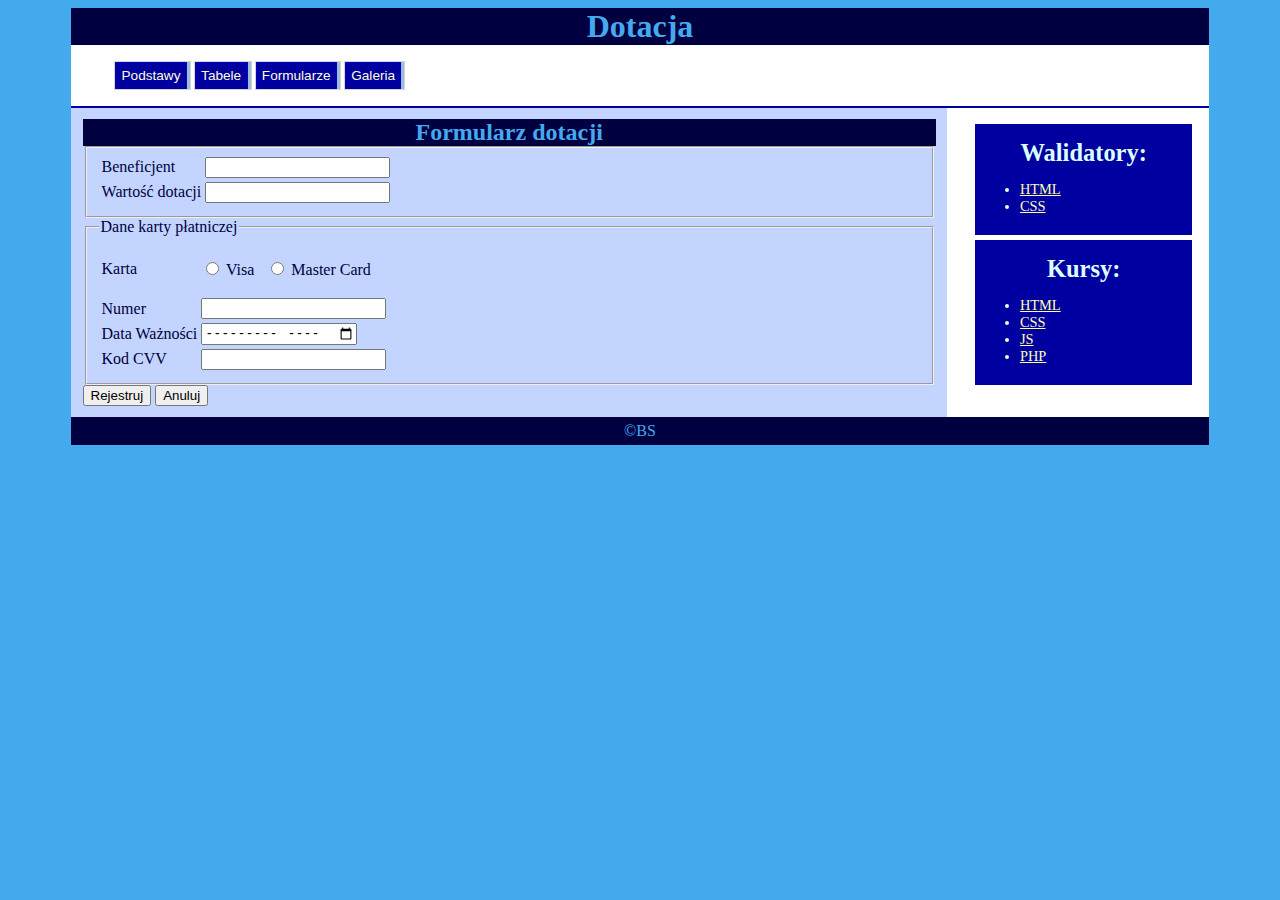
==== dotacje.html @ 400ec3e8 "New pages with basic validation" ====
<!DOCTYPE html>
<html lang="pl">
<head>
  <meta charset="UTF-8">
  <meta name="viewport" content="width=device-width, initial-scale=1.0">
  <link rel="stylesheet" href="CSS/style.css" type="text/css">
  <title>Dotacja</title>
</head>
<body>
<div id="kontener">
  <div id="baner">
    <h1>Dotacja</h1>
  </div>
  <div id="menu">
    <ul id="nav">
      <li><a href="index.html">Podstawy</a></li>
      <li><a href="tabele.html">Tabele</a></li>
      <li><a href="formularze.html">Formularze</a>
        <ul>
          <li><a href="formularze.html" >Pola formularza</a></li>
          <li><a href="obliczenia.html" >Obliczenia w formularzu</a></li>
        </ul>
      </li>
      <li><a href="galeria.html">Galeria</a></li>
    </ul>
  </div>

  <div id="tresc">
    <div id="dotacja">
      <h2>Formularz dotacji</h2>
      <div id="formularz">
        <form action="mailto:test@pollub.pl" method="post">
          <fieldset name="pierwszy">
            <table>
              <tbody>
              <tr>
                <td><label for="beneficjent">Beneficjent</label></td>
                <td>
                  <input list="beneficjent-choose" id="beneficjent" name="beneficjent" title="Wybierz beneficjenta" required>
                  <datalist id="beneficjent-choose">
                  <option value="Wioski Dziecięce SOS">
                  <option value="WOŚP">
                  <option value="Budzik">
                </datalist></td>
              </tr>
              <tr>
                <td><label for="wartoscDotacji">Wartość dotacji</label></td>
                <td><input type="number" id="wartoscDotacji" min="20" step="1" title="Wybierz wartość dotacji" required></td>
              </tr>
              </tbody>
            </table>
          </fieldset>
          <fieldset name="drugi">
            <legend>Dane karty płatniczej</legend>
            <table>
              <tbody>
              <tr>
                <td><p>Karta</p></td>
                <td><label><input type="radio" name="karta" value="Vi"> Visa </label></td>
                <td><label><input type="radio" name="karta" value="MC"> Master Card </label></td>
              </tr>
              <tr>
                <td><label for="numerKarty">Numer</label></td>
                <td colspan="2"><input type="number" id="numerKarty" pattern="[0-9]{13,16}" title="Podaj 13 lub 16 cyfr" required></td>
              </tr>
              <tr>
                <td><label for="dataWaznosci">Data Ważności</label></td>
                <td colspan="2"><input type="month" id="dataWaznosci" title="Wybierz date ważności" required></td>
              </tr>
              <tr>
                <td><label for="kodCVV">Kod CVV</label></td>
                <td colspan="2"><input type="text" id="kodCVV" pattern="[0-9]{3,4}" title="Podaj 3 lub 4 cyfry" required></td>
              </tr>
              </tbody>
            </table>
          </fieldset>
          <input type="submit" value="Rejestruj">
          <input type="reset" value="Anuluj">
        </form>
      </div>
    </div>

  </div>

  <div id="pasek">
    <div class="box"> <h3>Walidatory:</h3>
      <ul>
        <li> <a href="https://validator.w3.org/">HTML </a></li>
        <li> <a href="https://jigsaw.w3.org/css-validator/">CSS</a></li>
      </ul> </div>
    <div class="box">
      <h3>Kursy:</h3>
      <ul>
        <li> <a href="https://www.w3schools.com/html/"> HTML </a></li>
        <li> <a href="https://www.w3schools.com/css/"> CSS </a></li>
        <li> <a href="https://www.w3schools.com/js/"> JS </a></li>
        <li> <a href="https://www.w3schools.com/php/"> PHP </a></li>
      </ul>
    </div>
  </div>

  <div id="stopka"> &copy;BS </div>
</div>

</body>
</html>
---- CSS/style.css ----
h1, h2, h3 {
    margin:0;
    padding:0; }

body {
    background: #4ae;
    color:#000040;
}

h1, h2, #stopka {
    background: #000040;
    color: #4ae;
    text-align: center;
}

#tresc {
    background: #C2D4FFFF;
}

tfoot tr p {
    margin: 0;
    padding: 0;
}

#kontener {
    background: #ffffff;
    width: 90%;
    margin-left: 5%;
}

#menu {
    float:left;
    width:100%;
    margin:0;
    padding:0;
    background:#ffffff;
    border-bottom:2px solid #0000a0;
}
#menu li {
    float: left;
    margin: 0;
    list-style: none;
    padding-right: 3px;
    font-family: "Lucida Grande", sans-serif;
    font-size: 85%;
}
 #menu a {
      float:left;
      display:block;
      margin:0;
      padding:4px 8px;
      color:#ffffd7;
      text-decoration:none;
      border: 1px solid #0000c6;
      border-bottom:none;
      background:#0000a0;
  }
#menu a:hover {
    background:#0000d5;
    color:#ffffff;
    text-decoration:none;
}

#tresc {
    float:left;
    width:75%;
    padding:1%;
}

#pasek{
    float:right;
    width:20%;
    padding:1%;
}
#stopka{
    clear:both;
    width:100%;
    padding:5px 0 5px 0;
    text-align:center;
}

.box {
    background: #0000a0;
    color: #dbffff;
    padding: 5px;
    margin: 5px;
    font-size: 90%;
}
.box a{
    color:#ffffb0
}

/*Zadanie 3.4*/
#nav {
    text-align: left;
    overflow: hidden;
    font-family: calibri, tahoma, sans-serif;
}
ul#nav li {
    border: 1px solid #d5d5d5; list-style-type: none; float: left;
    background: #98bed8; margin-left: 3px;
}
ul#nav li:hover {
    border: 1px solid #d5d5d5; list-style-type: none; float: left;
    background: #f0f0f0; margin-left: 3px;
}
ul#nav li a {
    display : block;
    padding : 4pt;
    text-decoration : none; }
ul#nav li li a {
    width: 160px;
}
ul#nav li li:hover {
    background: white;
}
ul#nav li ul {
    overflow: hidden;
    display: none;
}
ul#nav li:hover ul {
    position: absolute;
    background: #aaa;
    padding: 0;
    display: block;
    width: 177px;
}

/*Zadanie 3.5*/

h3 {
    text-align: center;
    font-size: 1.7em;
    margin: 10px;
}

#ramkaGalerii{
    width: 80%;
    margin: auto;
    display: flex;
    justify-content: center;
    align-items: center;
}

.wierszGalerii img{
    margin-top: 10px !important;
}

#W3CLogo60 {
    width: 60px;
}
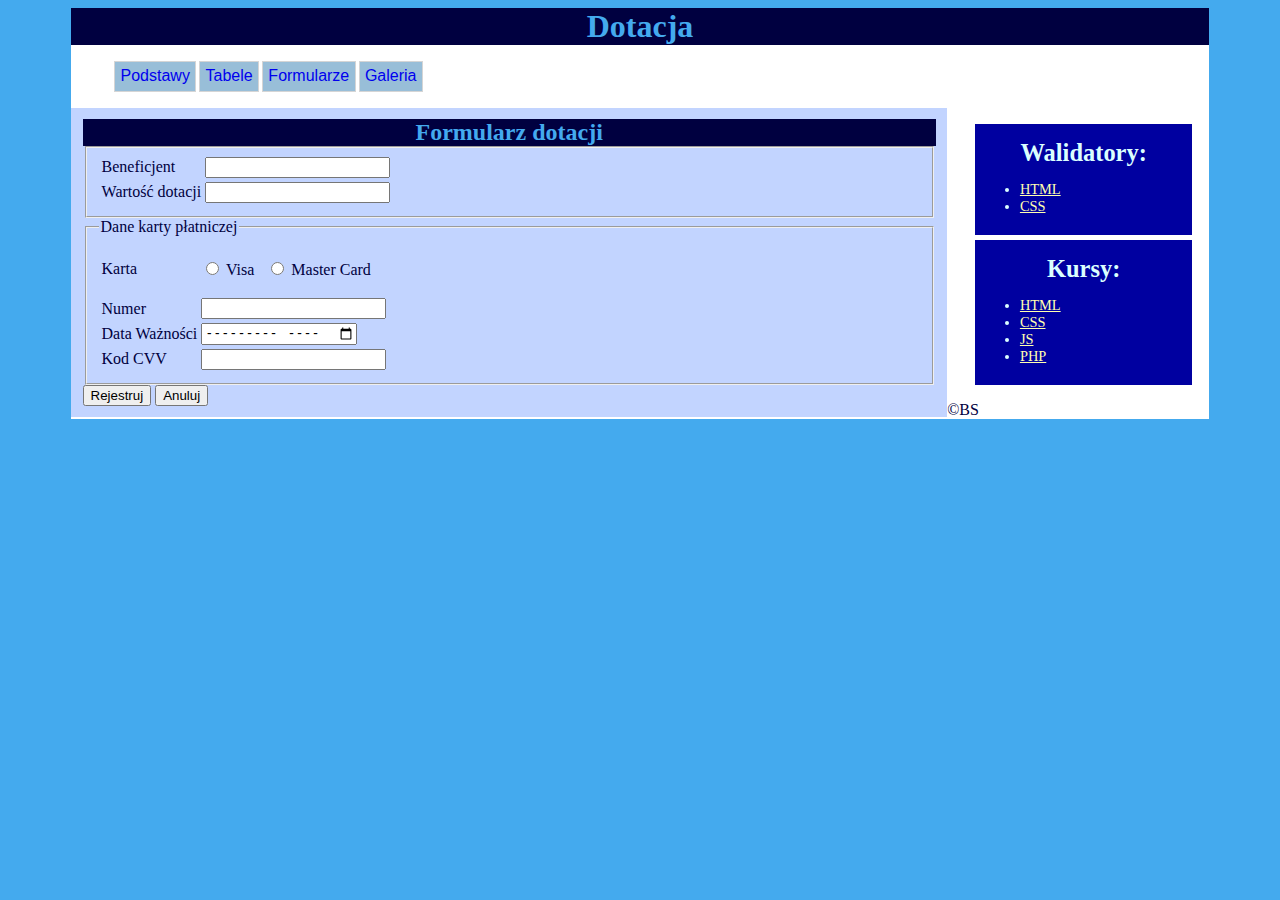
==== commit 9738471d: "Lab5 without flexbox against float" ====
--- a/dotacje.html
+++ b/dotacje.html
@@ -61,7 +61,7 @@
               </tr>
               <tr>
                 <td><label for="numerKarty">Numer</label></td>
-                <td colspan="2"><input type="number" id="numerKarty" pattern="[0-9]{13,16}" title="Podaj 13 lub 16 cyfr" required></td>
+                <td colspan="2"><input type="number" id="numerKarty" pattern="[0-9]{13}$|[0-9]{16}$" title="Podaj 13 lub 16 cyfr" required></td>
               </tr>
               <tr>
                 <td><label for="dataWaznosci">Data Ważności</label></td>
@@ -82,7 +82,7 @@
 
   </div>
 
-  <div id="pasek">
+  <aside>
     <div class="box"> <h3>Walidatory:</h3>
       <ul>
         <li> <a href="https://validator.w3.org/">HTML </a></li>
@@ -97,7 +97,7 @@
         <li> <a href="https://www.w3schools.com/php/"> PHP </a></li>
       </ul>
     </div>
-  </div>
+  </aside>
 
   <div id="stopka"> &copy;BS </div>
 </div>
--- a/CSS/style.css
+++ b/CSS/style.css
@@ -7,7 +7,7 @@
     color:#000040;
 }
 
-h1, h2, #stopka {
+h1, h2, footer {
     background: #000040;
     color: #4ae;
     text-align: center;
@@ -28,51 +28,36 @@
     margin-left: 5%;
 }
 
-#menu {
-    float:left;
-    width:100%;
-    margin:0;
-    padding:0;
-    background:#ffffff;
-    border-bottom:2px solid #0000a0;
-}
-#menu li {
-    float: left;
-    margin: 0;
-    list-style: none;
-    padding-right: 3px;
-    font-family: "Lucida Grande", sans-serif;
-    font-size: 85%;
-}
- #menu a {
-      float:left;
-      display:block;
-      margin:0;
-      padding:4px 8px;
-      color:#ffffd7;
-      text-decoration:none;
-      border: 1px solid #0000c6;
-      border-bottom:none;
-      background:#0000a0;
-  }
-#menu a:hover {
-    background:#0000d5;
-    color:#ffffff;
-    text-decoration:none;
-}
-
 #tresc {
     float:left;
     width:75%;
     padding:1%;
 }
 
-#pasek{
+aside{
     float:right;
     width:20%;
     padding:1%;
 }
-#stopka{
+@media screen and (max-width: 720px) {
+    #tresc {
+        width:98%;
+        padding:1%;
+    }
+    aside{
+        display: flex;
+        align-items: stretch;
+        width:98%;
+        padding:1%;
+    }
+    aside .box{
+        float: left;
+        width: 45%;
+        padding: 1%;
+    }
+}
+
+footer{
     clear:both;
     width:100%;
     padding:5px 0 5px 0;
@@ -97,12 +82,18 @@
     font-family: calibri, tahoma, sans-serif;
 }
 ul#nav li {
-    border: 1px solid #d5d5d5; list-style-type: none; float: left;
-    background: #98bed8; margin-left: 3px;
+    border: 1px solid #d5d5d5;
+    list-style-type: none;
+    float: left;
+    background: #98bed8;
+    margin-left: 3px;
 }
 ul#nav li:hover {
-    border: 1px solid #d5d5d5; list-style-type: none; float: left;
-    background: #f0f0f0; margin-left: 3px;
+    border: 1px solid #d5d5d5;
+    list-style-type: none;
+    float: left;
+    background: #f0f0f0;
+    margin-left: 3px;
 }
 ul#nav li a {
     display : block;
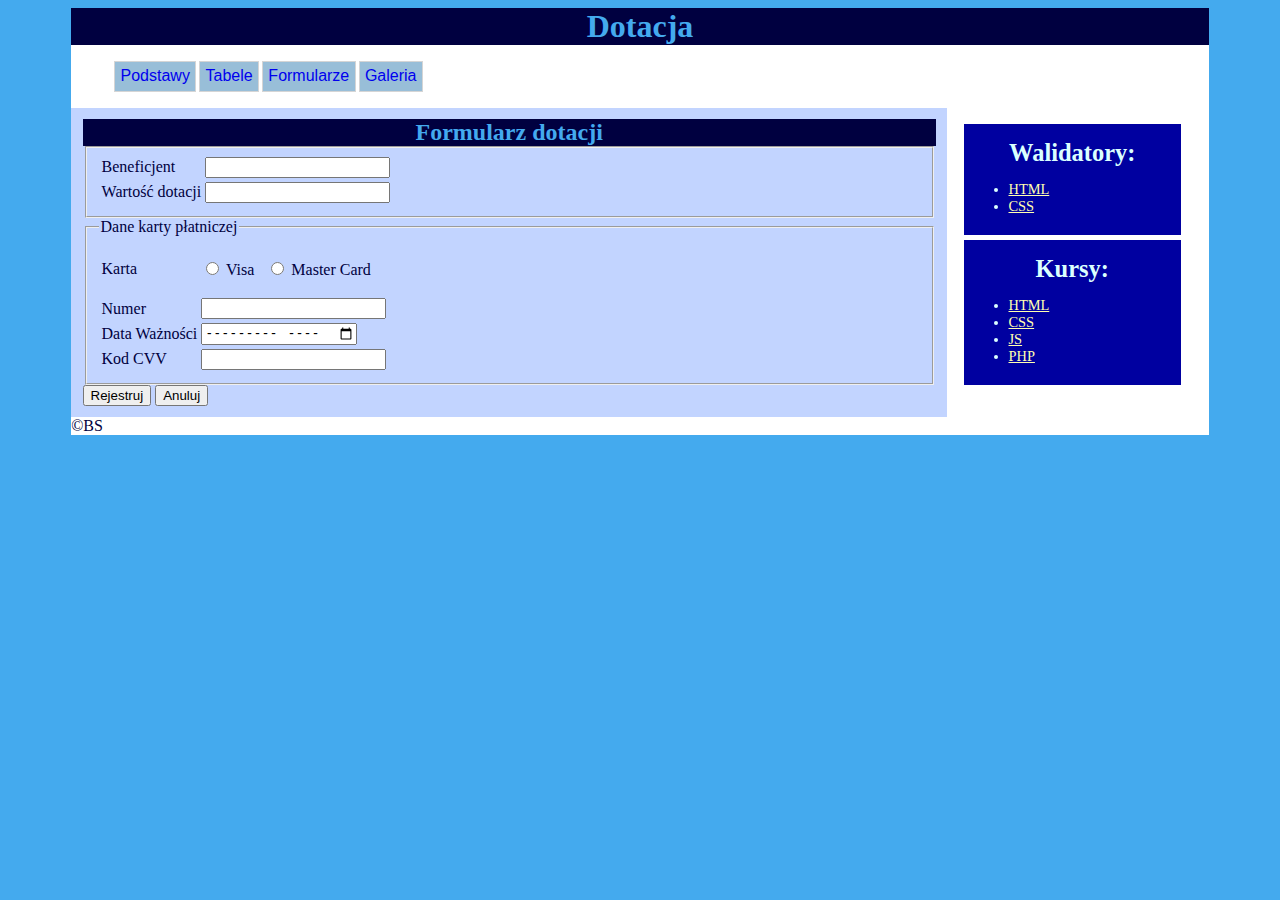
==== commit 01f3d549: "Lab5 with flexbox against float" ====
--- a/dotacje.html
+++ b/dotacje.html
@@ -25,79 +25,81 @@
     </ul>
   </div>
 
-  <div id="tresc">
-    <div id="dotacja">
-      <h2>Formularz dotacji</h2>
-      <div id="formularz">
-        <form action="mailto:test@pollub.pl" method="post">
-          <fieldset name="pierwszy">
-            <table>
-              <tbody>
-              <tr>
-                <td><label for="beneficjent">Beneficjent</label></td>
-                <td>
-                  <input list="beneficjent-choose" id="beneficjent" name="beneficjent" title="Wybierz beneficjenta" required>
-                  <datalist id="beneficjent-choose">
-                  <option value="Wioski Dziecięce SOS">
-                  <option value="WOŚP">
-                  <option value="Budzik">
-                </datalist></td>
-              </tr>
-              <tr>
-                <td><label for="wartoscDotacji">Wartość dotacji</label></td>
-                <td><input type="number" id="wartoscDotacji" min="20" step="1" title="Wybierz wartość dotacji" required></td>
-              </tr>
-              </tbody>
-            </table>
-          </fieldset>
-          <fieldset name="drugi">
-            <legend>Dane karty płatniczej</legend>
-            <table>
-              <tbody>
-              <tr>
-                <td><p>Karta</p></td>
-                <td><label><input type="radio" name="karta" value="Vi"> Visa </label></td>
-                <td><label><input type="radio" name="karta" value="MC"> Master Card </label></td>
-              </tr>
-              <tr>
-                <td><label for="numerKarty">Numer</label></td>
-                <td colspan="2"><input type="number" id="numerKarty" pattern="[0-9]{13}$|[0-9]{16}$" title="Podaj 13 lub 16 cyfr" required></td>
-              </tr>
-              <tr>
-                <td><label for="dataWaznosci">Data Ważności</label></td>
-                <td colspan="2"><input type="month" id="dataWaznosci" title="Wybierz date ważności" required></td>
-              </tr>
-              <tr>
-                <td><label for="kodCVV">Kod CVV</label></td>
-                <td colspan="2"><input type="text" id="kodCVV" pattern="[0-9]{3,4}" title="Podaj 3 lub 4 cyfry" required></td>
-              </tr>
-              </tbody>
-            </table>
-          </fieldset>
-          <input type="submit" value="Rejestruj">
-          <input type="reset" value="Anuluj">
-        </form>
+  <div id="zawartosc">
+    <div id="tresc">
+      <div id="dotacja">
+        <h2>Formularz dotacji</h2>
+        <div id="formularz">
+          <form action="mailto:test@pollub.pl" method="post">
+            <fieldset name="pierwszy">
+              <table>
+                <tbody>
+                <tr>
+                  <td><label for="beneficjent">Beneficjent</label></td>
+                  <td>
+                    <input list="beneficjent-choose" id="beneficjent" name="beneficjent" title="Wybierz beneficjenta" required>
+                    <datalist id="beneficjent-choose">
+                    <option value="Wioski Dziecięce SOS">
+                    <option value="WOŚP">
+                    <option value="Budzik">
+                  </datalist></td>
+                </tr>
+                <tr>
+                  <td><label for="wartoscDotacji">Wartość dotacji</label></td>
+                  <td><input type="number" id="wartoscDotacji" min="20" step="1" title="Wybierz wartość dotacji" required></td>
+                </tr>
+                </tbody>
+              </table>
+            </fieldset>
+            <fieldset name="drugi">
+              <legend>Dane karty płatniczej</legend>
+              <table>
+                <tbody>
+                <tr>
+                  <td><p>Karta</p></td>
+                  <td><label><input type="radio" name="karta" value="Vi"> Visa </label></td>
+                  <td><label><input type="radio" name="karta" value="MC"> Master Card </label></td>
+                </tr>
+                <tr>
+                  <td><label for="numerKarty">Numer</label></td>
+                  <td colspan="2"><input type="number" id="numerKarty" pattern="[0-9]{13}$|[0-9]{16}$" title="Podaj 13 lub 16 cyfr" required></td>
+                </tr>
+                <tr>
+                  <td><label for="dataWaznosci">Data Ważności</label></td>
+                  <td colspan="2"><input type="month" id="dataWaznosci" title="Wybierz date ważności" required></td>
+                </tr>
+                <tr>
+                  <td><label for="kodCVV">Kod CVV</label></td>
+                  <td colspan="2"><input type="text" id="kodCVV" pattern="[0-9]{3,4}" title="Podaj 3 lub 4 cyfry" required></td>
+                </tr>
+                </tbody>
+              </table>
+            </fieldset>
+            <input type="submit" value="Rejestruj">
+            <input type="reset" value="Anuluj">
+          </form>
+        </div>
       </div>
+
     </div>
 
+    <aside>
+      <div class="box"> <h3>Walidatory:</h3>
+        <ul>
+          <li> <a href="https://validator.w3.org/">HTML </a></li>
+          <li> <a href="https://jigsaw.w3.org/css-validator/">CSS</a></li>
+        </ul> </div>
+      <div class="box">
+        <h3>Kursy:</h3>
+        <ul>
+          <li> <a href="https://www.w3schools.com/html/"> HTML </a></li>
+          <li> <a href="https://www.w3schools.com/css/"> CSS </a></li>
+          <li> <a href="https://www.w3schools.com/js/"> JS </a></li>
+          <li> <a href="https://www.w3schools.com/php/"> PHP </a></li>
+        </ul>
+      </div>
+    </aside>
   </div>
-
-  <aside>
-    <div class="box"> <h3>Walidatory:</h3>
-      <ul>
-        <li> <a href="https://validator.w3.org/">HTML </a></li>
-        <li> <a href="https://jigsaw.w3.org/css-validator/">CSS</a></li>
-      </ul> </div>
-    <div class="box">
-      <h3>Kursy:</h3>
-      <ul>
-        <li> <a href="https://www.w3schools.com/html/"> HTML </a></li>
-        <li> <a href="https://www.w3schools.com/css/"> CSS </a></li>
-        <li> <a href="https://www.w3schools.com/js/"> JS </a></li>
-        <li> <a href="https://www.w3schools.com/php/"> PHP </a></li>
-      </ul>
-    </div>
-  </aside>
 
   <div id="stopka"> &copy;BS </div>
 </div>
--- a/CSS/style.css
+++ b/CSS/style.css
@@ -28,18 +28,24 @@
     margin-left: 5%;
 }
 
+#zawartosc{
+    display: flex;
+    justify-content: flex-start;
+}
+
 #tresc {
-    float:left;
     width:75%;
     padding:1%;
 }
 
 aside{
-    float:right;
     width:20%;
     padding:1%;
 }
 @media screen and (max-width: 720px) {
+    #zawartosc{
+        flex-flow: column wrap;
+    }
     #tresc {
         width:98%;
         padding:1%;
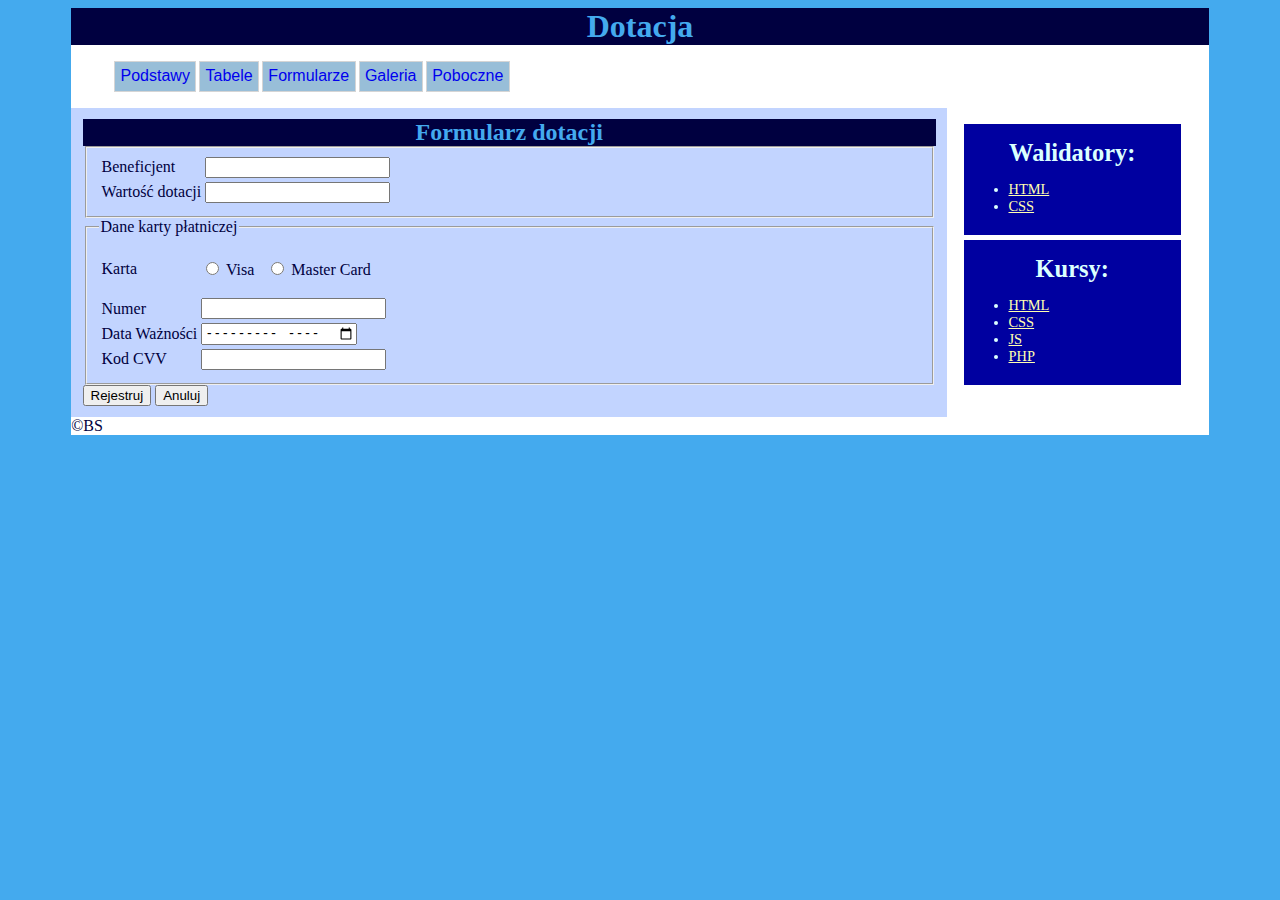
==== commit ad8231e6: "Adding dynamic menu" ====
--- a/dotacje.html
+++ b/dotacje.html
@@ -4,6 +4,12 @@
   <meta charset="UTF-8">
   <meta name="viewport" content="width=device-width, initial-scale=1.0">
   <link rel="stylesheet" href="CSS/style.css" type="text/css">
+  <script src="./JS/jquery-3.6.4.js"></script>
+  <script>
+    $(function(){
+      $("#mainMenu").load("menu.html");
+    });
+  </script>
   <title>Dotacja</title>
 </head>
 <body>
@@ -11,19 +17,8 @@
   <div id="baner">
     <h1>Dotacja</h1>
   </div>
-  <div id="menu">
-    <ul id="nav">
-      <li><a href="index.html">Podstawy</a></li>
-      <li><a href="tabele.html">Tabele</a></li>
-      <li><a href="formularze.html">Formularze</a>
-        <ul>
-          <li><a href="formularze.html" >Pola formularza</a></li>
-          <li><a href="obliczenia.html" >Obliczenia w formularzu</a></li>
-        </ul>
-      </li>
-      <li><a href="galeria.html">Galeria</a></li>
-    </ul>
-  </div>
+  <nav id="mainMenu">
+  </nav>
 
   <div id="zawartosc">
     <div id="tresc">
